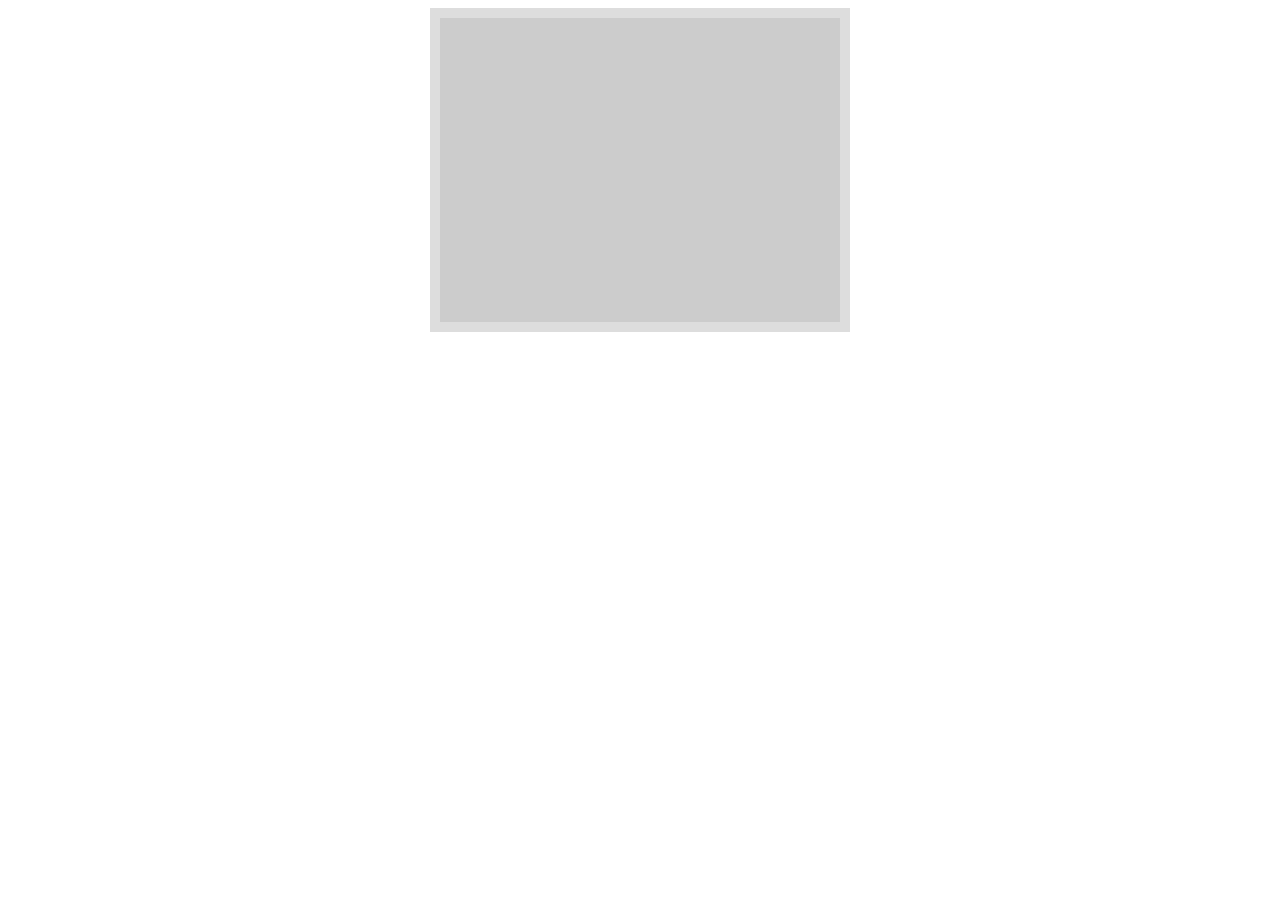
==== http-server/public/index.html @ 60aedda5 "Video showing on web browser" ====
<!DOCTYPE html> 

<html lang="en"> 
	<head> 
		<meta charset="UTF-8"> 
		<title>Document</title>
		<link rel="stylesheet" href="css/main.css"> 
	</head> 

	<body>
		<div class="booth"> 
			<video id="video" width="400" height="300" autoplay> </video>
		</div>
		<script src="js/video.js"></script> 
	</body> 

<html>
---- http-server/public/css/main.css ----
.booth {
	width:400px; 
	background: #ccc;
	border:10px solid #ddd;
	margin: 0 auto; 
}
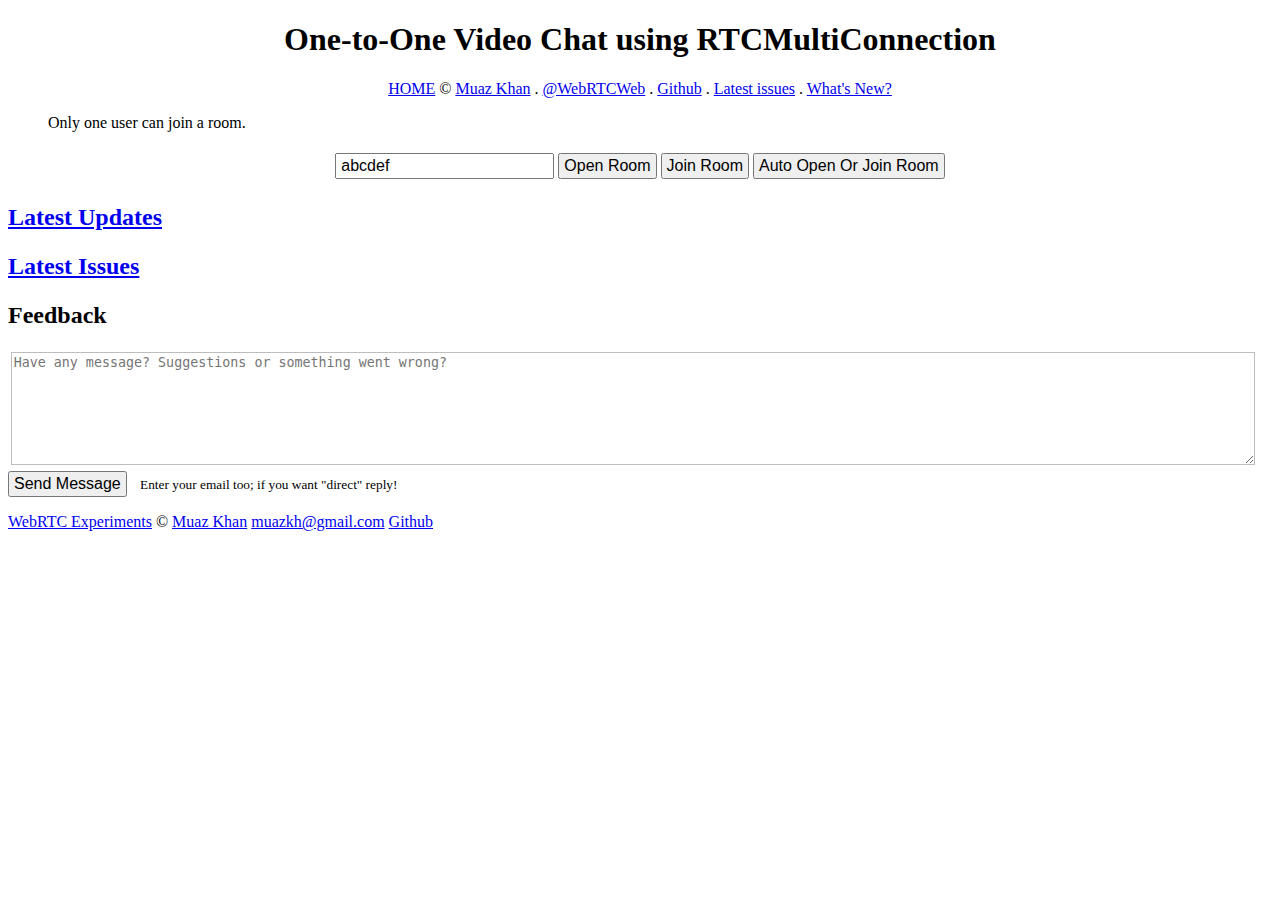
==== commit 73fc1175: "added rtcMultiConnection Demo" ====
--- a/http-server/public/index.html
+++ b/http-server/public/index.html
@@ -1,17 +1,272 @@
-<!DOCTYPE html> 
-
-<html lang="en"> 
-	<head> 
-		<meta charset="UTF-8"> 
-		<title>Document</title>
-		<link rel="stylesheet" href="css/main.css"> 
-	</head> 
-
-	<body>
-		<div class="booth"> 
-			<video id="video" width="400" height="300" autoplay> </video>
-		</div>
-		<script src="js/video.js"></script> 
-	</body> 
-
-<html> +<!DOCTYPE html>
+<html lang="en">
+
+<head>
+    <meta http-equiv="Content-Type" content="text/html; charset=UTF-8">
+    <meta charset="utf-8">
+    <meta name="format-detection" content="telephone=no">
+    <meta name="msapplication-tap-highlight" content="no">
+    <meta name="viewport" content="user-scalable=no, initial-scale=1, maximum-scale=1, minimum-scale=1, width=device-width">
+
+    <link rel="stylesheet" href="https://cdn.webrtc-experiment.com/style.css">
+
+    <title>One-to-One Video Chat using RTCMultiConnection</title>
+
+    <meta name="description" content="One-to-One Video Chat using RTCMultiConnection. Only one user can join a room." />
+    <meta name="keywords" content="WebRTC,RTCMultiConnection,Demos,Experiments,Samples,Examples" />
+
+    <style>
+        * {
+            word-wrap:break-word;
+        }
+        video {
+            object-fit: fill;
+            width: 30%;
+        }
+        button,
+        input,
+        select {
+            font-weight: normal;
+            padding: 2px 4px;
+            text-decoration: none;
+            display: inline-block;
+            text-shadow: none;
+            font-size: 16px;
+            outline: none;
+        }
+        .make-center {
+            text-align: center;
+            padding: 5px 10px;
+        }
+        img, input, textarea {
+          max-width: 100%
+        }
+        @media all and (max-width: 500px) {
+            .fork-left, .fork-right, .github-stargazers {
+                display: none;
+            }
+        }
+    </style>
+</head>
+
+<body>
+    <article>
+
+        <header style="text-align: center;">
+            <h1>One-to-One Video Chat using RTCMultiConnection</h1>
+            <p>
+                <a href="https://rtcmulticonnection.herokuapp.com/">HOME</a>
+                <span> &copy; </span>
+                <a href="http://www.MuazKhan.com/" target="_blank">Muaz Khan</a> .
+                <a href="http://twitter.com/WebRTCWeb" target="_blank" title="Twitter profile for WebRTC Experiments">@WebRTCWeb</a> .
+                <a href="https://github.com/muaz-khan?tab=repositories" target="_blank" title="Github Profile">Github</a> .
+                <a href="https://github.com/muaz-khan/RTCMultiConnection/issues?state=open" target="_blank">Latest issues</a> .
+                <a href="https://github.com/muaz-khan/RTCMultiConnection/commits/master" target="_blank">What's New?</a>
+            </p>
+        </header>
+
+        <div class="github-stargazers"></div>
+
+        <blockquote>
+            Only one user can join a room.
+        </blockquote>
+
+        <section class="experiment">
+            <div class="make-center">
+                <input type="text" id="room-id" value="abcdef" autocorrect=off autocapitalize=off size=20>
+                <button id="open-room">Open Room</button>
+                <button id="join-room">Join Room</button>
+                <button id="open-or-join-room">Auto Open Or Join Room</button>
+
+                <div id="room-urls" style="text-align: center;display: none;background: #F1EDED;margin: 15px -10px;border: 1px solid rgb(189, 189, 189);border-left: 0;border-right: 0;"></div>
+            </div>
+
+            <div id="videos-container"></div>
+        </section>
+
+        <script src="/dist/RTCMultiConnection.min.js"></script>
+
+        <!-- custom layout for HTML5 audio/video elements -->
+        <script src="https://cdn.webrtc-experiment.com/getMediaElement.js"></script>
+
+        <!-- socket.io for signaling -->
+        <script src="https://rtcmulticonnection.herokuapp.com/socket.io/socket.io.js"></script>
+
+
+        <script>
+            // ......................................................
+            // .......................UI Code........................
+            // ......................................................
+            document.getElementById('open-room').onclick = function() {
+                disableInputButtons();
+                connection.open(document.getElementById('room-id').value, function() {
+                    showRoomURL(connection.sessionid);
+                });
+            };
+            document.getElementById('join-room').onclick = function() {
+                disableInputButtons();
+                connection.join(document.getElementById('room-id').value);
+            };
+            document.getElementById('open-or-join-room').onclick = function() {
+                disableInputButtons();
+                connection.openOrJoin(document.getElementById('room-id').value, function(isRoomExists, roomid) {
+                    if(!isRoomExists) {
+                        showRoomURL(roomid);
+                    }
+                });
+            };
+            // ......................................................
+            // ..................RTCMultiConnection Code.............
+            // ......................................................
+            var connection = new RTCMultiConnection();
+            // by default, socket.io server is assumed to be deployed on your own URL
+            connection.socketURL = '/';
+            // comment-out below line if you do not have your own socket.io server
+            connection.socketURL = 'https://rtcmulticonnection.herokuapp.com:443/';
+            connection.socketMessageEvent = 'video-conference-demo';
+            connection.session = {
+                audio: true,
+                video: true
+            };
+            connection.sdpConstraints.mandatory = {
+                OfferToReceiveAudio: true,
+                OfferToReceiveVideo: true
+            };
+            connection.videosContainer = document.getElementById('videos-container');
+            connection.onstream = function(event) {
+                var width = parseInt(connection.videosContainer.clientWidth / 2) - 20;
+                var mediaElement = getMediaElement(event.mediaElement, {
+                    title: event.userid,
+                    buttons: ['full-screen'],
+                    width: width,
+                    showOnMouseEnter: false
+                });
+                connection.videosContainer.appendChild(mediaElement);
+                setTimeout(function() {
+                    mediaElement.media.play();
+                }, 5000);
+                mediaElement.id = event.streamid;
+            };
+            connection.onstreamended = function(event) {
+                var mediaElement = document.getElementById(event.streamid);
+                if(mediaElement) {
+                    mediaElement.parentNode.removeChild(mediaElement);
+                }
+            };
+            function disableInputButtons() {
+                document.getElementById('open-or-join-room').disabled = true;
+                document.getElementById('open-room').disabled = true;
+                document.getElementById('join-room').disabled = true;
+                document.getElementById('room-id').disabled = true;
+            }
+            // ......................................................
+            // ......................Handling Room-ID................
+            // ......................................................
+            function showRoomURL(roomid) {
+                var roomHashURL = '#' + roomid;
+                var roomQueryStringURL = '?roomid=' + roomid;
+                var html = '<h2>Unique URL for your room:</h2><br>';
+                html += 'Hash URL: <a href="' + roomHashURL + '" target="_blank">' + roomHashURL + '</a>';
+                html += '<br>';
+                html += 'QueryString URL: <a href="' + roomQueryStringURL + '" target="_blank">' + roomQueryStringURL + '</a>';
+                var roomURLsDiv = document.getElementById('room-urls');
+                roomURLsDiv.innerHTML = html;
+                roomURLsDiv.style.display = 'block';
+            }
+            (function() {
+                var params = {},
+                    r = /([^&=]+)=?([^&]*)/g;
+                function d(s) {
+                    return decodeURIComponent(s.replace(/\+/g, ' '));
+                }
+                var match, search = window.location.search;
+                while (match = r.exec(search.substring(1)))
+                    params[d(match[1])] = d(match[2]);
+                window.params = params;
+            })();
+            var roomid = '';
+            if (localStorage.getItem(connection.socketMessageEvent)) {
+                roomid = localStorage.getItem(connection.socketMessageEvent);
+            } else {
+                roomid = connection.token();
+            }
+            document.getElementById('room-id').value = roomid;
+            document.getElementById('room-id').onkeyup = function() {
+                localStorage.setItem(connection.socketMessageEvent, this.value);
+            };
+            var hashString = location.hash.replace('#', '');
+            if(hashString.length && hashString.indexOf('comment-') == 0) {
+              hashString = '';
+            }
+            var roomid = params.roomid;
+            if(!roomid && hashString.length) {
+                roomid = hashString;
+            }
+            if(roomid && roomid.length) {
+                document.getElementById('room-id').value = roomid;
+                localStorage.setItem(connection.socketMessageEvent, roomid);
+                // auto-join-room
+                (function reCheckRoomPresence() {
+                    connection.checkPresence(roomid, function(isRoomExists) {
+                        if(isRoomExists) {
+                            connection.join(roomid);
+                            return;
+                        }
+                        setTimeout(reCheckRoomPresence, 5000);
+                    });
+                })();
+                disableInputButtons();
+            }
+            // to make it one-to-one
+            connection.maxParticipantsAllowed = 1;
+            connection.onRoomFull = function(roomid) {
+              connection.closeSocket();
+              connection.attachStreams.forEach(function(stream) {
+                stream.stop();
+              });
+              document.getElementById('open-or-join-room').disabled = false;
+              document.getElementById('open-room').disabled = false;
+              document.getElementById('join-room').disabled = false;
+              document.getElementById('room-id').disabled = false;
+              alert('Room is full.');
+            };
+        </script>
+
+        <section class="experiment own-widgets latest-commits">
+            <h2 class="header" id="updates" style="color: red;padding-bottom: .1em;"><a href="https://github.com/muaz-khan/RTCMultiConnection/commits/master">Latest Updates</a></h2>
+            <div id="github-commits"></div>
+        </section>
+
+        <section class="experiment own-widgets">
+            <h2 class="header" id="updates" style="color: red;padding-bottom: .1em;"><a href="https://github.com/muaz-khan/RTCMultiConnection/issues">Latest Issues</a></h2>
+            <div id="github-issues"></div>
+        </section>
+
+        <section class="experiment">
+            <h2 class="header" id="feedback">Feedback</h2>
+            <div>
+                <textarea id="message" style="height: 8em; margin: .2em; width: 98%; border: 1px solid rgb(189, 189, 189); outline: none; resize: vertical;" placeholder="Have any message? Suggestions or something went wrong?"></textarea>
+            </div>
+            <button id="send-message" style="font-size: 1em;">Send Message</button><small style="margin-left:1em;">Enter your email too; if you want "direct" reply!</small>
+        </section>
+
+        <a href="https://github.com/muaz-khan/RTCMultiConnection" class="fork-left"></a>
+
+        <script>
+            window.useThisGithubPath = 'muaz-khan/RTCMultiConnection';
+        </script>
+        <script src="https://cdn.webrtc-experiment.com/commits.js" async></script>
+
+    </article>
+
+    <footer>
+        <p>
+            <a href="https://www.webrtc-experiment.com">WebRTC Experiments</a> © <a href="https://plus.google.com/+MuazKhan" rel="author" target="_blank">Muaz Khan</a>
+            <a href="mailto:muazkh@gmail.com" target="_blank">muazkh@gmail.com</a>
+            <a href="https://github.com/muaz-khan" target="_blank">Github</a>
+        </p>
+    </footer>
+
+</body>
+
+</html>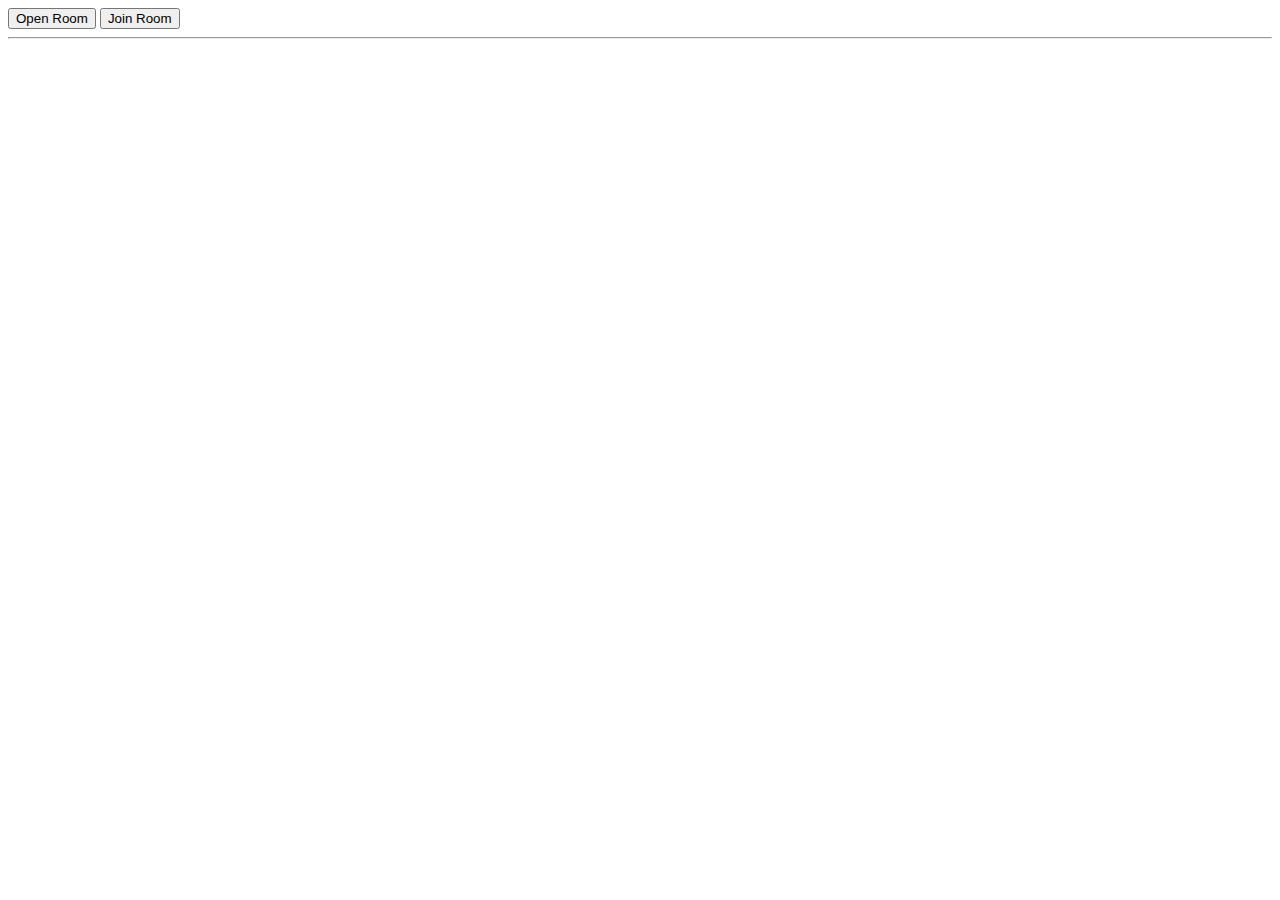
==== commit d04dd3a9: "temp html" ====
--- a/http-server/public/index.html
+++ b/http-server/public/index.html
@@ -1,272 +1,15 @@
-<!DOCTYPE html>
-<html lang="en">
+<!DOCTYPE html> 
 
-<head>
-    <meta http-equiv="Content-Type" content="text/html; charset=UTF-8">
-    <meta charset="utf-8">
-    <meta name="format-detection" content="telephone=no">
-    <meta name="msapplication-tap-highlight" content="no">
-    <meta name="viewport" content="user-scalable=no, initial-scale=1, maximum-scale=1, minimum-scale=1, width=device-width">
+<html lang="en"> 
+	<head> 
+		<script src="https://rtcmulticonnection.herokuapp.com/dist/RTCMultiConnection.min.js"></script>
+		<script src="https://rtcmulticonnection.herokuapp.com/socket.io/socket.io.js"></script>
+	</head> 
 
-    <link rel="stylesheet" href="https://cdn.webrtc-experiment.com/style.css">
+	<body>
+<button id="btn-open-room">Open Room</button>
+<button id="btn-join-room">Join Room</button><hr>
+		<script src="js/video.js"></script> 
+	</body> 
 
-    <title>One-to-One Video Chat using RTCMultiConnection</title>
-
-    <meta name="description" content="One-to-One Video Chat using RTCMultiConnection. Only one user can join a room." />
-    <meta name="keywords" content="WebRTC,RTCMultiConnection,Demos,Experiments,Samples,Examples" />
-
-    <style>
-        * {
-            word-wrap:break-word;
-        }
-        video {
-            object-fit: fill;
-            width: 30%;
-        }
-        button,
-        input,
-        select {
-            font-weight: normal;
-            padding: 2px 4px;
-            text-decoration: none;
-            display: inline-block;
-            text-shadow: none;
-            font-size: 16px;
-            outline: none;
-        }
-        .make-center {
-            text-align: center;
-            padding: 5px 10px;
-        }
-        img, input, textarea {
-          max-width: 100%
-        }
-        @media all and (max-width: 500px) {
-            .fork-left, .fork-right, .github-stargazers {
-                display: none;
-            }
-        }
-    </style>
-</head>
-
-<body>
-    <article>
-
-        <header style="text-align: center;">
-            <h1>One-to-One Video Chat using RTCMultiConnection</h1>
-            <p>
-                <a href="https://rtcmulticonnection.herokuapp.com/">HOME</a>
-                <span> &copy; </span>
-                <a href="http://www.MuazKhan.com/" target="_blank">Muaz Khan</a> .
-                <a href="http://twitter.com/WebRTCWeb" target="_blank" title="Twitter profile for WebRTC Experiments">@WebRTCWeb</a> .
-                <a href="https://github.com/muaz-khan?tab=repositories" target="_blank" title="Github Profile">Github</a> .
-                <a href="https://github.com/muaz-khan/RTCMultiConnection/issues?state=open" target="_blank">Latest issues</a> .
-                <a href="https://github.com/muaz-khan/RTCMultiConnection/commits/master" target="_blank">What's New?</a>
-            </p>
-        </header>
-
-        <div class="github-stargazers"></div>
-
-        <blockquote>
-            Only one user can join a room.
-        </blockquote>
-
-        <section class="experiment">
-            <div class="make-center">
-                <input type="text" id="room-id" value="abcdef" autocorrect=off autocapitalize=off size=20>
-                <button id="open-room">Open Room</button>
-                <button id="join-room">Join Room</button>
-                <button id="open-or-join-room">Auto Open Or Join Room</button>
-
-                <div id="room-urls" style="text-align: center;display: none;background: #F1EDED;margin: 15px -10px;border: 1px solid rgb(189, 189, 189);border-left: 0;border-right: 0;"></div>
-            </div>
-
-            <div id="videos-container"></div>
-        </section>
-
-        <script src="/dist/RTCMultiConnection.min.js"></script>
-
-        <!-- custom layout for HTML5 audio/video elements -->
-        <script src="https://cdn.webrtc-experiment.com/getMediaElement.js"></script>
-
-        <!-- socket.io for signaling -->
-        <script src="https://rtcmulticonnection.herokuapp.com/socket.io/socket.io.js"></script>
-
-
-        <script>
-            // ......................................................
-            // .......................UI Code........................
-            // ......................................................
-            document.getElementById('open-room').onclick = function() {
-                disableInputButtons();
-                connection.open(document.getElementById('room-id').value, function() {
-                    showRoomURL(connection.sessionid);
-                });
-            };
-            document.getElementById('join-room').onclick = function() {
-                disableInputButtons();
-                connection.join(document.getElementById('room-id').value);
-            };
-            document.getElementById('open-or-join-room').onclick = function() {
-                disableInputButtons();
-                connection.openOrJoin(document.getElementById('room-id').value, function(isRoomExists, roomid) {
-                    if(!isRoomExists) {
-                        showRoomURL(roomid);
-                    }
-                });
-            };
-            // ......................................................
-            // ..................RTCMultiConnection Code.............
-            // ......................................................
-            var connection = new RTCMultiConnection();
-            // by default, socket.io server is assumed to be deployed on your own URL
-            connection.socketURL = '/';
-            // comment-out below line if you do not have your own socket.io server
-            connection.socketURL = 'https://rtcmulticonnection.herokuapp.com:443/';
-            connection.socketMessageEvent = 'video-conference-demo';
-            connection.session = {
-                audio: true,
-                video: true
-            };
-            connection.sdpConstraints.mandatory = {
-                OfferToReceiveAudio: true,
-                OfferToReceiveVideo: true
-            };
-            connection.videosContainer = document.getElementById('videos-container');
-            connection.onstream = function(event) {
-                var width = parseInt(connection.videosContainer.clientWidth / 2) - 20;
-                var mediaElement = getMediaElement(event.mediaElement, {
-                    title: event.userid,
-                    buttons: ['full-screen'],
-                    width: width,
-                    showOnMouseEnter: false
-                });
-                connection.videosContainer.appendChild(mediaElement);
-                setTimeout(function() {
-                    mediaElement.media.play();
-                }, 5000);
-                mediaElement.id = event.streamid;
-            };
-            connection.onstreamended = function(event) {
-                var mediaElement = document.getElementById(event.streamid);
-                if(mediaElement) {
-                    mediaElement.parentNode.removeChild(mediaElement);
-                }
-            };
-            function disableInputButtons() {
-                document.getElementById('open-or-join-room').disabled = true;
-                document.getElementById('open-room').disabled = true;
-                document.getElementById('join-room').disabled = true;
-                document.getElementById('room-id').disabled = true;
-            }
-            // ......................................................
-            // ......................Handling Room-ID................
-            // ......................................................
-            function showRoomURL(roomid) {
-                var roomHashURL = '#' + roomid;
-                var roomQueryStringURL = '?roomid=' + roomid;
-                var html = '<h2>Unique URL for your room:</h2><br>';
-                html += 'Hash URL: <a href="' + roomHashURL + '" target="_blank">' + roomHashURL + '</a>';
-                html += '<br>';
-                html += 'QueryString URL: <a href="' + roomQueryStringURL + '" target="_blank">' + roomQueryStringURL + '</a>';
-                var roomURLsDiv = document.getElementById('room-urls');
-                roomURLsDiv.innerHTML = html;
-                roomURLsDiv.style.display = 'block';
-            }
-            (function() {
-                var params = {},
-                    r = /([^&=]+)=?([^&]*)/g;
-                function d(s) {
-                    return decodeURIComponent(s.replace(/\+/g, ' '));
-                }
-                var match, search = window.location.search;
-                while (match = r.exec(search.substring(1)))
-                    params[d(match[1])] = d(match[2]);
-                window.params = params;
-            })();
-            var roomid = '';
-            if (localStorage.getItem(connection.socketMessageEvent)) {
-                roomid = localStorage.getItem(connection.socketMessageEvent);
-            } else {
-                roomid = connection.token();
-            }
-            document.getElementById('room-id').value = roomid;
-            document.getElementById('room-id').onkeyup = function() {
-                localStorage.setItem(connection.socketMessageEvent, this.value);
-            };
-            var hashString = location.hash.replace('#', '');
-            if(hashString.length && hashString.indexOf('comment-') == 0) {
-              hashString = '';
-            }
-            var roomid = params.roomid;
-            if(!roomid && hashString.length) {
-                roomid = hashString;
-            }
-            if(roomid && roomid.length) {
-                document.getElementById('room-id').value = roomid;
-                localStorage.setItem(connection.socketMessageEvent, roomid);
-                // auto-join-room
-                (function reCheckRoomPresence() {
-                    connection.checkPresence(roomid, function(isRoomExists) {
-                        if(isRoomExists) {
-                            connection.join(roomid);
-                            return;
-                        }
-                        setTimeout(reCheckRoomPresence, 5000);
-                    });
-                })();
-                disableInputButtons();
-            }
-            // to make it one-to-one
-            connection.maxParticipantsAllowed = 1;
-            connection.onRoomFull = function(roomid) {
-              connection.closeSocket();
-              connection.attachStreams.forEach(function(stream) {
-                stream.stop();
-              });
-              document.getElementById('open-or-join-room').disabled = false;
-              document.getElementById('open-room').disabled = false;
-              document.getElementById('join-room').disabled = false;
-              document.getElementById('room-id').disabled = false;
-              alert('Room is full.');
-            };
-        </script>
-
-        <section class="experiment own-widgets latest-commits">
-            <h2 class="header" id="updates" style="color: red;padding-bottom: .1em;"><a href="https://github.com/muaz-khan/RTCMultiConnection/commits/master">Latest Updates</a></h2>
-            <div id="github-commits"></div>
-        </section>
-
-        <section class="experiment own-widgets">
-            <h2 class="header" id="updates" style="color: red;padding-bottom: .1em;"><a href="https://github.com/muaz-khan/RTCMultiConnection/issues">Latest Issues</a></h2>
-            <div id="github-issues"></div>
-        </section>
-
-        <section class="experiment">
-            <h2 class="header" id="feedback">Feedback</h2>
-            <div>
-                <textarea id="message" style="height: 8em; margin: .2em; width: 98%; border: 1px solid rgb(189, 189, 189); outline: none; resize: vertical;" placeholder="Have any message? Suggestions or something went wrong?"></textarea>
-            </div>
-            <button id="send-message" style="font-size: 1em;">Send Message</button><small style="margin-left:1em;">Enter your email too; if you want "direct" reply!</small>
-        </section>
-
-        <a href="https://github.com/muaz-khan/RTCMultiConnection" class="fork-left"></a>
-
-        <script>
-            window.useThisGithubPath = 'muaz-khan/RTCMultiConnection';
-        </script>
-        <script src="https://cdn.webrtc-experiment.com/commits.js" async></script>
-
-    </article>
-
-    <footer>
-        <p>
-            <a href="https://www.webrtc-experiment.com">WebRTC Experiments</a> © <a href="https://plus.google.com/+MuazKhan" rel="author" target="_blank">Muaz Khan</a>
-            <a href="mailto:muazkh@gmail.com" target="_blank">muazkh@gmail.com</a>
-            <a href="https://github.com/muaz-khan" target="_blank">Github</a>
-        </p>
-    </footer>
-
-</body>
-
-</html>+<html> 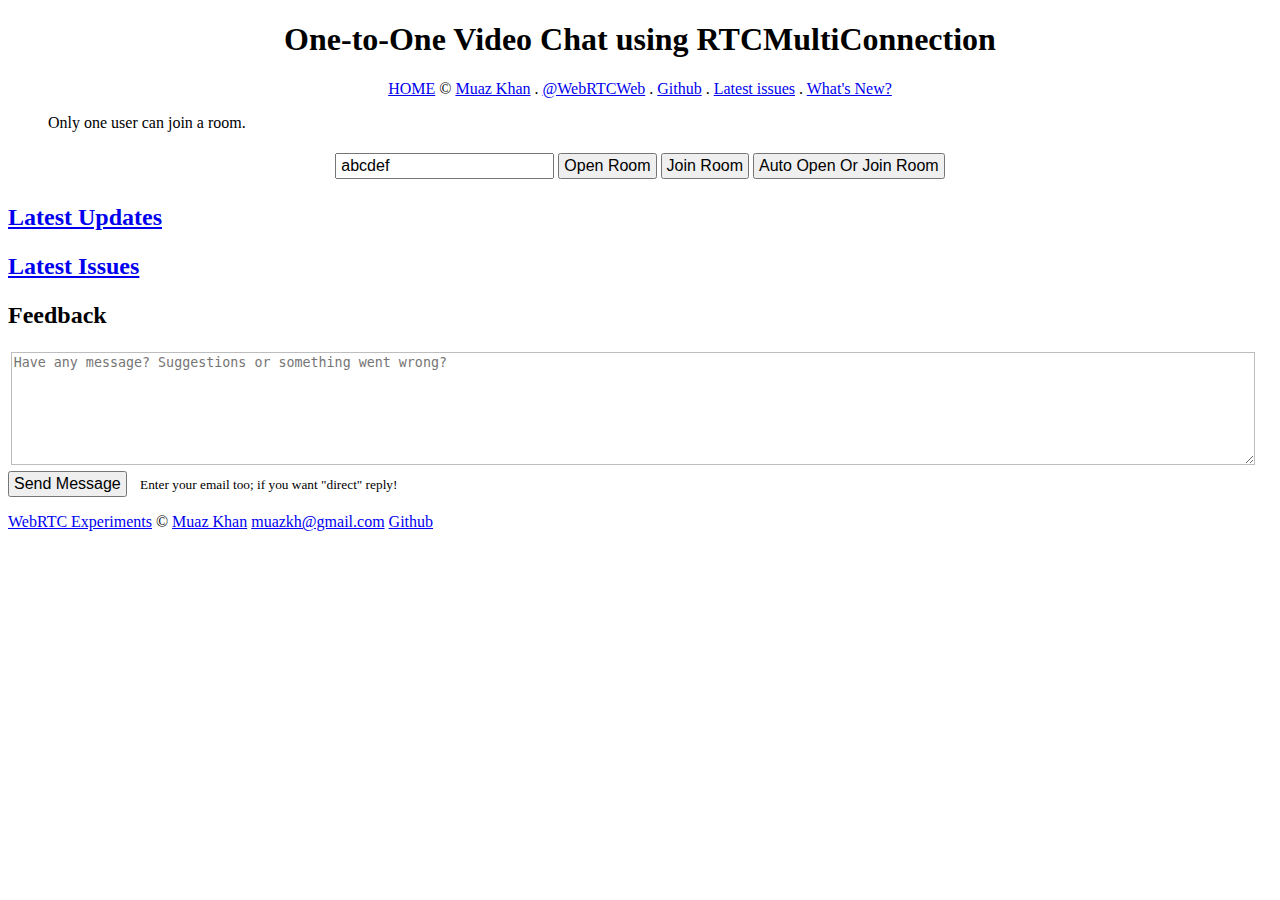
==== commit ae9318d4: "fixed rtc js link" ====
--- a/http-server/public/index.html
+++ b/http-server/public/index.html
@@ -1,15 +1,273 @@
-<!DOCTYPE html> 
-
-<html lang="en"> 
-	<head> 
-		<script src="https://rtcmulticonnection.herokuapp.com/dist/RTCMultiConnection.min.js"></script>
-		<script src="https://rtcmulticonnection.herokuapp.com/socket.io/socket.io.js"></script>
-	</head> 
-
-	<body>
-<button id="btn-open-room">Open Room</button>
-<button id="btn-join-room">Join Room</button><hr>
-		<script src="js/video.js"></script> 
-	</body> 
-
-<html> +<!DOCTYPE html>
+<html lang="en">
+
+<head>
+    <meta http-equiv="Content-Type" content="text/html; charset=UTF-8">
+    <meta charset="utf-8">
+    <meta name="format-detection" content="telephone=no">
+    <meta name="msapplication-tap-highlight" content="no">
+    <meta name="viewport" content="user-scalable=no, initial-scale=1, maximum-scale=1, minimum-scale=1, width=device-width">
+
+    <link rel="stylesheet" href="https://cdn.webrtc-experiment.com/style.css">
+
+    <title>One-to-One Video Chat using RTCMultiConnection</title>
+
+    <meta name="description" content="One-to-One Video Chat using RTCMultiConnection. Only one user can join a room." />
+    <meta name="keywords" content="WebRTC,RTCMultiConnection,Demos,Experiments,Samples,Examples" />
+
+    <style>
+        * {
+            word-wrap:break-word;
+        }
+        video {
+            object-fit: fill;
+            width: 30%;
+        }
+        button,
+        input,
+        select {
+            font-weight: normal;
+            padding: 2px 4px;
+            text-decoration: none;
+            display: inline-block;
+            text-shadow: none;
+            font-size: 16px;
+            outline: none;
+        }
+        .make-center {
+            text-align: center;
+            padding: 5px 10px;
+        }
+        img, input, textarea {
+          max-width: 100%
+        }
+        @media all and (max-width: 500px) {
+            .fork-left, .fork-right, .github-stargazers {
+                display: none;
+            }
+        }
+    </style>
+</head>
+
+<body>
+    <article>
+
+        <header style="text-align: center;">
+            <h1>One-to-One Video Chat using RTCMultiConnection</h1>
+            <p>
+                <a href="https://rtcmulticonnection.herokuapp.com/">HOME</a>
+                <span> &copy; </span>
+                <a href="http://www.MuazKhan.com/" target="_blank">Muaz Khan</a> .
+                <a href="http://twitter.com/WebRTCWeb" target="_blank" title="Twitter profile for WebRTC Experiments">@WebRTCWeb</a> .
+                <a href="https://github.com/muaz-khan?tab=repositories" target="_blank" title="Github Profile">Github</a> .
+                <a href="https://github.com/muaz-khan/RTCMultiConnection/issues?state=open" target="_blank">Latest issues</a> .
+                <a href="https://github.com/muaz-khan/RTCMultiConnection/commits/master" target="_blank">What's New?</a>
+            </p>
+        </header>
+
+        <div class="github-stargazers"></div>
+
+        <blockquote>
+            Only one user can join a room.
+        </blockquote>
+
+        <section class="experiment">
+            <div class="make-center">
+                <input type="text" id="room-id" value="abcdef" autocorrect=off autocapitalize=off size=20>
+                <button id="open-room">Open Room</button>
+                <button id="join-room">Join Room</button>
+                <button id="open-or-join-room">Auto Open Or Join Room</button>
+
+                <div id="room-urls" style="text-align: center;display: none;background: #F1EDED;margin: 15px -10px;border: 1px solid rgb(189, 189, 189);border-left: 0;border-right: 0;"></div>
+            </div>
+
+            <div id="videos-container"></div>
+        </section>
+    
+
+        <script src="https://rtcmulticonnection.herokuapp.com/dist/RTCMultiConnection.min.js"></script>
+
+        <!-- custom layout for HTML5 audio/video elements -->
+        <script src="https://cdn.webrtc-experiment.com/getMediaElement.js"></script>
+
+        <!-- socket.io for signaling -->
+        <script src="https://rtcmulticonnection.herokuapp.com/socket.io/socket.io.js"></script>
+
+
+        <script>
+            // ......................................................
+            // .......................UI Code........................
+            // ......................................................
+            document.getElementById('open-room').onclick = function() {
+                disableInputButtons();
+                connection.open(document.getElementById('room-id').value, function() {
+                    showRoomURL(connection.sessionid);
+                });
+            };
+            document.getElementById('join-room').onclick = function() {
+                disableInputButtons();
+                connection.join(document.getElementById('room-id').value);
+            };
+            document.getElementById('open-or-join-room').onclick = function() {
+                disableInputButtons();
+                connection.openOrJoin(document.getElementById('room-id').value, function(isRoomExists, roomid) {
+                    if(!isRoomExists) {
+                        showRoomURL(roomid);
+                    }
+                });
+            };
+            // ......................................................
+            // ..................RTCMultiConnection Code.............
+            // ......................................................
+            var connection = new RTCMultiConnection();
+            // by default, socket.io server is assumed to be deployed on your own URL
+            connection.socketURL = '/';
+            // comment-out below line if you do not have your own socket.io server
+            connection.socketURL = 'https://rtcmulticonnection.herokuapp.com:443/';
+            connection.socketMessageEvent = 'video-conference-demo';
+            connection.session = {
+                audio: true,
+                video: true
+            };
+            connection.sdpConstraints.mandatory = {
+                OfferToReceiveAudio: true,
+                OfferToReceiveVideo: true
+            };
+            connection.videosContainer = document.getElementById('videos-container');
+            connection.onstream = function(event) {
+                var width = parseInt(connection.videosContainer.clientWidth / 2) - 20;
+                var mediaElement = getMediaElement(event.mediaElement, {
+                    title: event.userid,
+                    buttons: ['full-screen'],
+                    width: width,
+                    showOnMouseEnter: false
+                });
+                connection.videosContainer.appendChild(mediaElement);
+                setTimeout(function() {
+                    mediaElement.media.play();
+                }, 5000);
+                mediaElement.id = event.streamid;
+            };
+            connection.onstreamended = function(event) {
+                var mediaElement = document.getElementById(event.streamid);
+                if(mediaElement) {
+                    mediaElement.parentNode.removeChild(mediaElement);
+                }
+            };
+            function disableInputButtons() {
+                document.getElementById('open-or-join-room').disabled = true;
+                document.getElementById('open-room').disabled = true;
+                document.getElementById('join-room').disabled = true;
+                document.getElementById('room-id').disabled = true;
+            }
+            // ......................................................
+            // ......................Handling Room-ID................
+            // ......................................................
+            function showRoomURL(roomid) {
+                var roomHashURL = '#' + roomid;
+                var roomQueryStringURL = '?roomid=' + roomid;
+                var html = '<h2>Unique URL for your room:</h2><br>';
+                html += 'Hash URL: <a href="' + roomHashURL + '" target="_blank">' + roomHashURL + '</a>';
+                html += '<br>';
+                html += 'QueryString URL: <a href="' + roomQueryStringURL + '" target="_blank">' + roomQueryStringURL + '</a>';
+                var roomURLsDiv = document.getElementById('room-urls');
+                roomURLsDiv.innerHTML = html;
+                roomURLsDiv.style.display = 'block';
+            }
+            (function() {
+                var params = {},
+                    r = /([^&=]+)=?([^&]*)/g;
+                function d(s) {
+                    return decodeURIComponent(s.replace(/\+/g, ' '));
+                }
+                var match, search = window.location.search;
+                while (match = r.exec(search.substring(1)))
+                    params[d(match[1])] = d(match[2]);
+                window.params = params;
+            })();
+            var roomid = '';
+            if (localStorage.getItem(connection.socketMessageEvent)) {
+                roomid = localStorage.getItem(connection.socketMessageEvent);
+            } else {
+                roomid = connection.token();
+            }
+            document.getElementById('room-id').value = roomid;
+            document.getElementById('room-id').onkeyup = function() {
+                localStorage.setItem(connection.socketMessageEvent, this.value);
+            };
+            var hashString = location.hash.replace('#', '');
+            if(hashString.length && hashString.indexOf('comment-') == 0) {
+              hashString = '';
+            }
+            var roomid = params.roomid;
+            if(!roomid && hashString.length) {
+                roomid = hashString;
+            }
+            if(roomid && roomid.length) {
+                document.getElementById('room-id').value = roomid;
+                localStorage.setItem(connection.socketMessageEvent, roomid);
+                // auto-join-room
+                (function reCheckRoomPresence() {
+                    connection.checkPresence(roomid, function(isRoomExists) {
+                        if(isRoomExists) {
+                            connection.join(roomid);
+                            return;
+                        }
+                        setTimeout(reCheckRoomPresence, 5000);
+                    });
+                })();
+                disableInputButtons();
+            }
+            // to make it one-to-one
+            connection.maxParticipantsAllowed = 1;
+            connection.onRoomFull = function(roomid) {
+              connection.closeSocket();
+              connection.attachStreams.forEach(function(stream) {
+                stream.stop();
+              });
+              document.getElementById('open-or-join-room').disabled = false;
+              document.getElementById('open-room').disabled = false;
+              document.getElementById('join-room').disabled = false;
+              document.getElementById('room-id').disabled = false;
+              alert('Room is full.');
+            };
+        </script>
+
+        <section class="experiment own-widgets latest-commits">
+            <h2 class="header" id="updates" style="color: red;padding-bottom: .1em;"><a href="https://github.com/muaz-khan/RTCMultiConnection/commits/master">Latest Updates</a></h2>
+            <div id="github-commits"></div>
+        </section>
+
+        <section class="experiment own-widgets">
+            <h2 class="header" id="updates" style="color: red;padding-bottom: .1em;"><a href="https://github.com/muaz-khan/RTCMultiConnection/issues">Latest Issues</a></h2>
+            <div id="github-issues"></div>
+        </section>
+
+        <section class="experiment">
+            <h2 class="header" id="feedback">Feedback</h2>
+            <div>
+                <textarea id="message" style="height: 8em; margin: .2em; width: 98%; border: 1px solid rgb(189, 189, 189); outline: none; resize: vertical;" placeholder="Have any message? Suggestions or something went wrong?"></textarea>
+            </div>
+            <button id="send-message" style="font-size: 1em;">Send Message</button><small style="margin-left:1em;">Enter your email too; if you want "direct" reply!</small>
+        </section>
+
+        <a href="https://github.com/muaz-khan/RTCMultiConnection" class="fork-left"></a>
+
+        <script>
+            window.useThisGithubPath = 'muaz-khan/RTCMultiConnection';
+        </script>
+        <script src="https://cdn.webrtc-experiment.com/commits.js" async></script>
+
+    </article>
+
+    <footer>
+        <p>
+            <a href="https://www.webrtc-experiment.com">WebRTC Experiments</a> © <a href="https://plus.google.com/+MuazKhan" rel="author" target="_blank">Muaz Khan</a>
+            <a href="mailto:muazkh@gmail.com" target="_blank">muazkh@gmail.com</a>
+            <a href="https://github.com/muaz-khan" target="_blank">Github</a>
+        </p>
+    </footer>
+
+</body>
+
+</html>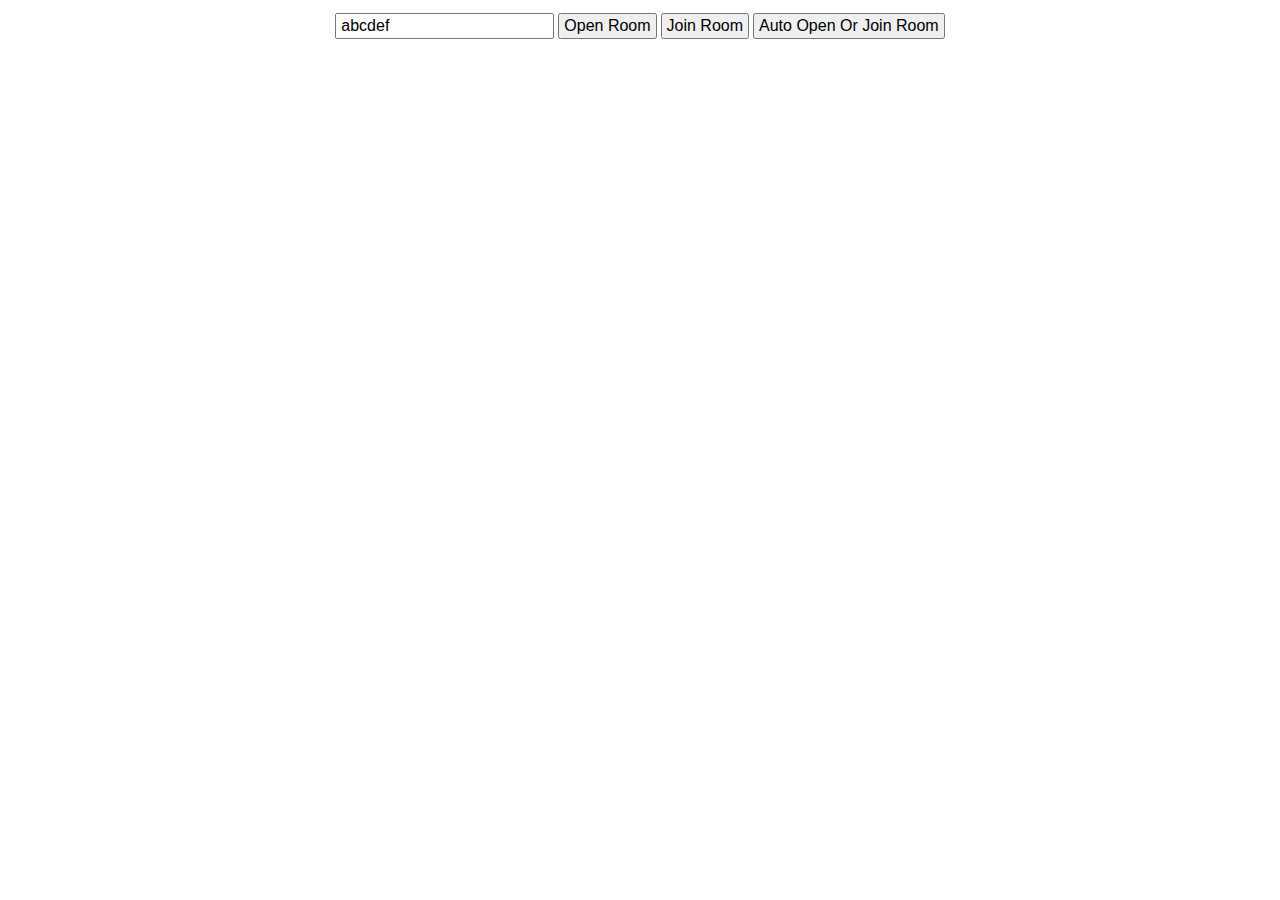
==== commit c8e36f2b: "Cleaned up html stuff" ====
--- a/http-server/public/index.html
+++ b/http-server/public/index.html
@@ -52,24 +52,6 @@
 <body>
     <article>
 
-        <header style="text-align: center;">
-            <h1>One-to-One Video Chat using RTCMultiConnection</h1>
-            <p>
-                <a href="https://rtcmulticonnection.herokuapp.com/">HOME</a>
-                <span> &copy; </span>
-                <a href="http://www.MuazKhan.com/" target="_blank">Muaz Khan</a> .
-                <a href="http://twitter.com/WebRTCWeb" target="_blank" title="Twitter profile for WebRTC Experiments">@WebRTCWeb</a> .
-                <a href="https://github.com/muaz-khan?tab=repositories" target="_blank" title="Github Profile">Github</a> .
-                <a href="https://github.com/muaz-khan/RTCMultiConnection/issues?state=open" target="_blank">Latest issues</a> .
-                <a href="https://github.com/muaz-khan/RTCMultiConnection/commits/master" target="_blank">What's New?</a>
-            </p>
-        </header>
-
-        <div class="github-stargazers"></div>
-
-        <blockquote>
-            Only one user can join a room.
-        </blockquote>
 
         <section class="experiment">
             <div class="make-center">
@@ -233,40 +215,8 @@
             };
         </script>
 
-        <section class="experiment own-widgets latest-commits">
-            <h2 class="header" id="updates" style="color: red;padding-bottom: .1em;"><a href="https://github.com/muaz-khan/RTCMultiConnection/commits/master">Latest Updates</a></h2>
-            <div id="github-commits"></div>
-        </section>
-
-        <section class="experiment own-widgets">
-            <h2 class="header" id="updates" style="color: red;padding-bottom: .1em;"><a href="https://github.com/muaz-khan/RTCMultiConnection/issues">Latest Issues</a></h2>
-            <div id="github-issues"></div>
-        </section>
-
-        <section class="experiment">
-            <h2 class="header" id="feedback">Feedback</h2>
-            <div>
-                <textarea id="message" style="height: 8em; margin: .2em; width: 98%; border: 1px solid rgb(189, 189, 189); outline: none; resize: vertical;" placeholder="Have any message? Suggestions or something went wrong?"></textarea>
-            </div>
-            <button id="send-message" style="font-size: 1em;">Send Message</button><small style="margin-left:1em;">Enter your email too; if you want "direct" reply!</small>
-        </section>
-
-        <a href="https://github.com/muaz-khan/RTCMultiConnection" class="fork-left"></a>
-
-        <script>
-            window.useThisGithubPath = 'muaz-khan/RTCMultiConnection';
-        </script>
-        <script src="https://cdn.webrtc-experiment.com/commits.js" async></script>
-
     </article>
 
-    <footer>
-        <p>
-            <a href="https://www.webrtc-experiment.com">WebRTC Experiments</a> © <a href="https://plus.google.com/+MuazKhan" rel="author" target="_blank">Muaz Khan</a>
-            <a href="mailto:muazkh@gmail.com" target="_blank">muazkh@gmail.com</a>
-            <a href="https://github.com/muaz-khan" target="_blank">Github</a>
-        </p>
-    </footer>
 
 </body>
 
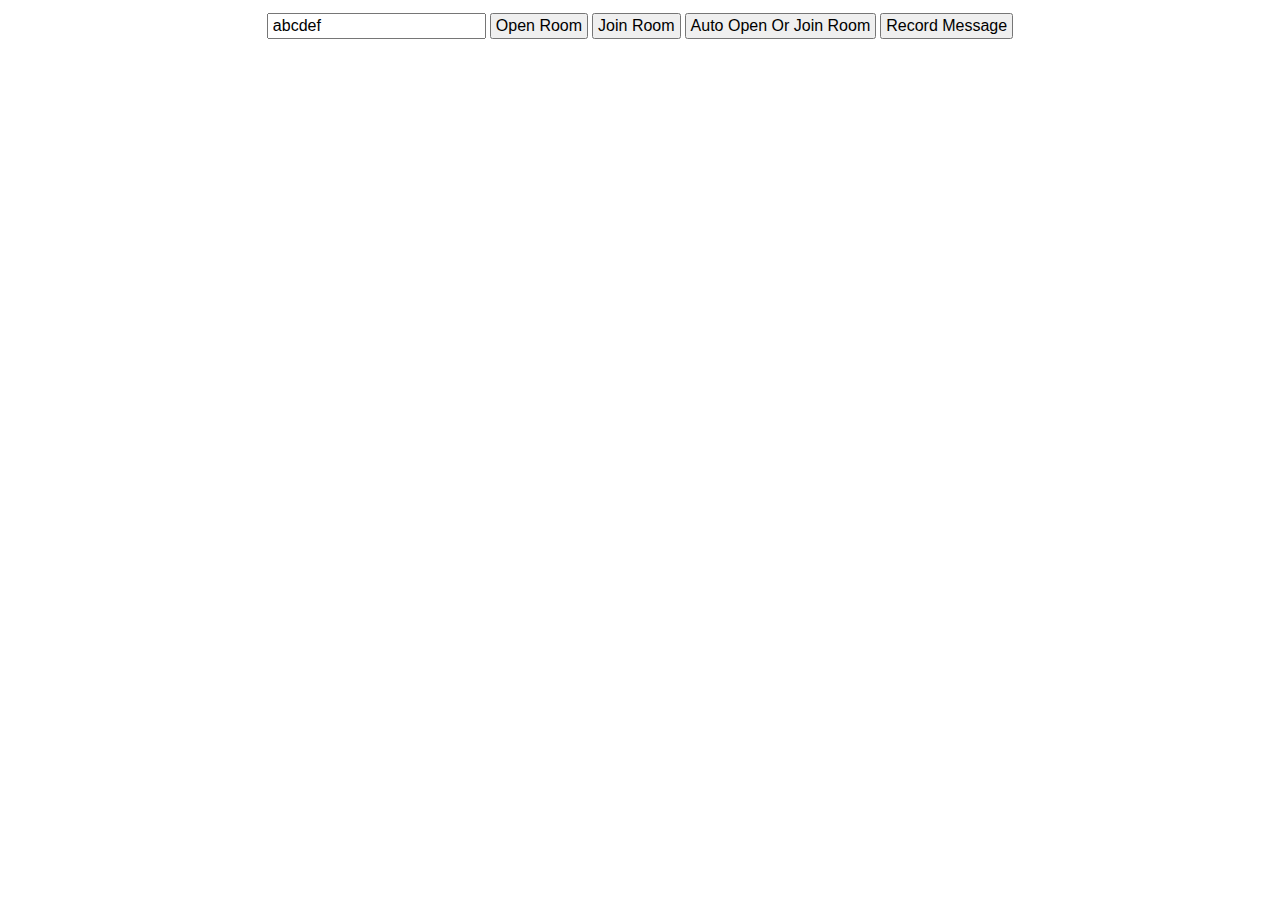
==== commit bdac7f35: "Recorded message rough" ====
--- a/http-server/public/index.html
+++ b/http-server/public/index.html
@@ -59,6 +59,7 @@
                 <button id="open-room">Open Room</button>
                 <button id="join-room">Join Room</button>
                 <button id="open-or-join-room">Auto Open Or Join Room</button>
+                <button id="record-message">Record Message</button>
 
                 <div id="room-urls" style="text-align: center;display: none;background: #F1EDED;margin: 15px -10px;border: 1px solid rgb(189, 189, 189);border-left: 0;border-right: 0;"></div>
             </div>
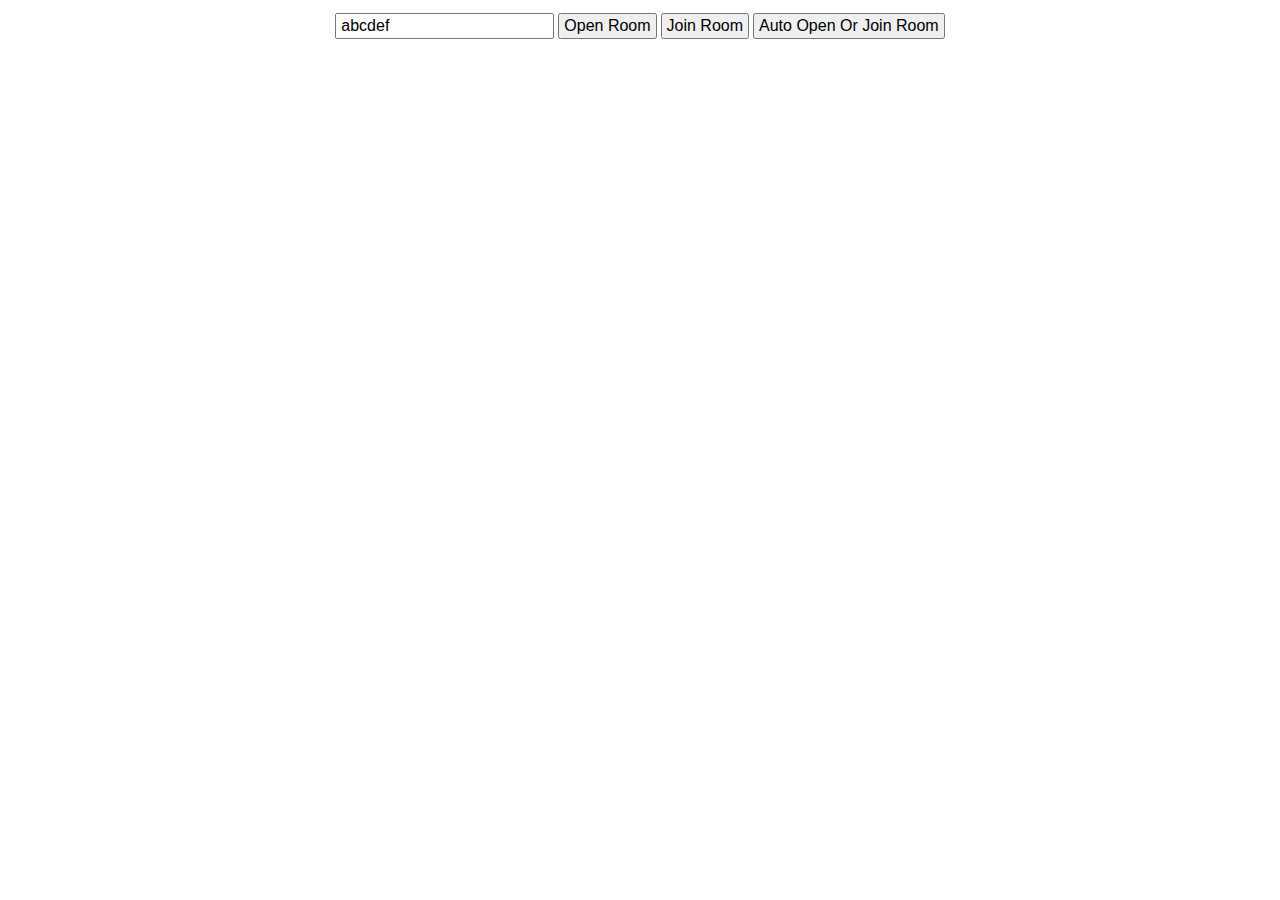
==== commit 72888090: "server test" ====
--- a/http-server/public/index.html
+++ b/http-server/public/index.html
@@ -59,7 +59,6 @@
                 <button id="open-room">Open Room</button>
                 <button id="join-room">Join Room</button>
                 <button id="open-or-join-room">Auto Open Or Join Room</button>
-                <button id="record-message">Record Message</button>
 
                 <div id="room-urls" style="text-align: center;display: none;background: #F1EDED;margin: 15px -10px;border: 1px solid rgb(189, 189, 189);border-left: 0;border-right: 0;"></div>
             </div>
@@ -106,7 +105,7 @@
             // by default, socket.io server is assumed to be deployed on your own URL
             connection.socketURL = '/';
             // comment-out below line if you do not have your own socket.io server
-            connection.socketURL = 'https://rtcmulticonnection.herokuapp.com:443/';
+            connection.socketURL = 'http://larsnolden.com:9001/';
             connection.socketMessageEvent = 'video-conference-demo';
             connection.session = {
                 audio: true,
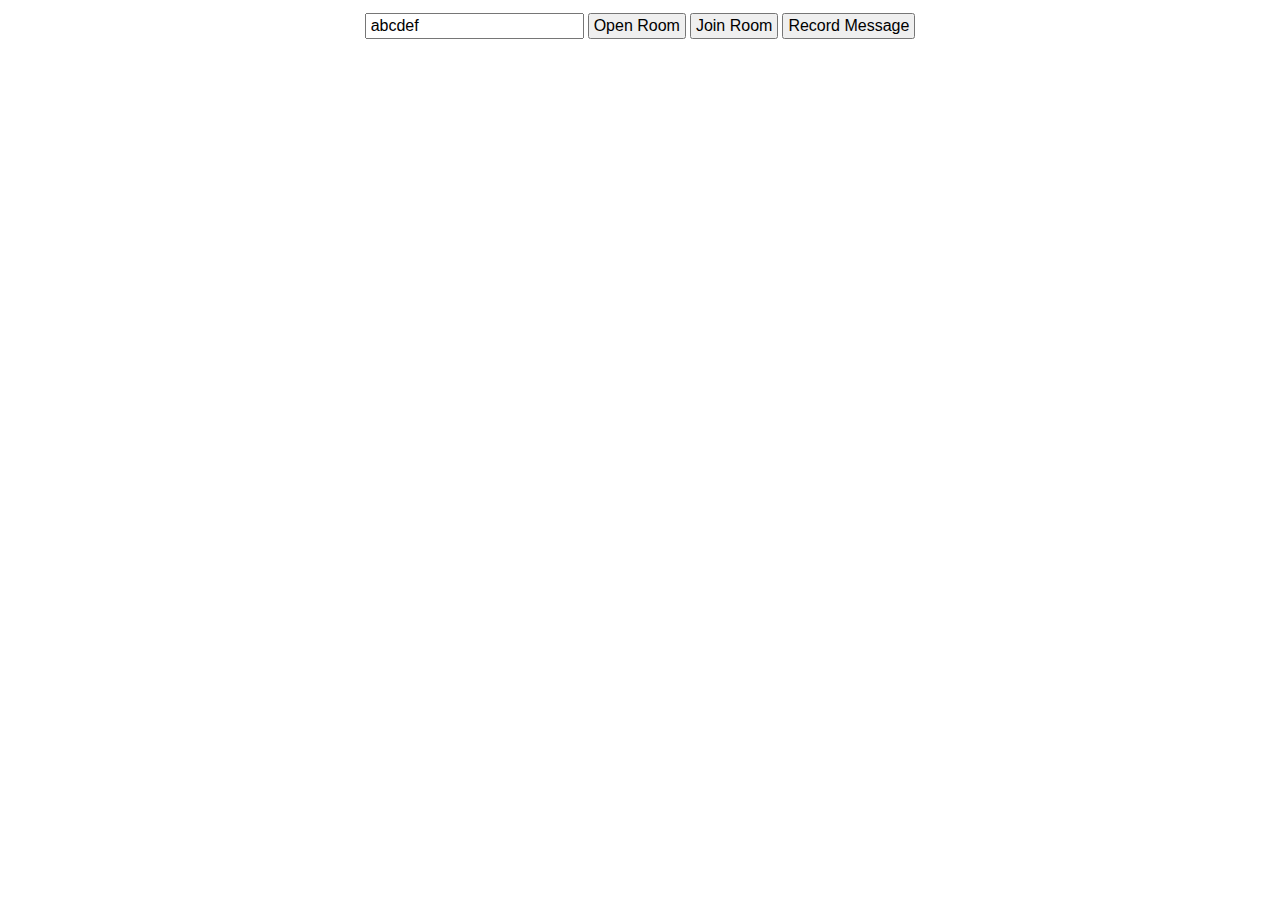
==== commit 6ec43eab: "Recorded message stored onto local storage" ====
--- a/http-server/public/index.html
+++ b/http-server/public/index.html
@@ -58,7 +58,8 @@
                 <input type="text" id="room-id" value="abcdef" autocorrect=off autocapitalize=off size=20>
                 <button id="open-room">Open Room</button>
                 <button id="join-room">Join Room</button>
-                <button id="open-or-join-room">Auto Open Or Join Room</button>
+<!--                 <button id="open-or-join-room">Auto Open Or Join Room</button>-->                
+                <button id="record-message" onclick="location.href='recordedMessage.html';">Record Message</button>
 
                 <div id="room-urls" style="text-align: center;display: none;background: #F1EDED;margin: 15px -10px;border: 1px solid rgb(189, 189, 189);border-left: 0;border-right: 0;"></div>
             </div>
@@ -105,7 +106,7 @@
             // by default, socket.io server is assumed to be deployed on your own URL
             connection.socketURL = '/';
             // comment-out below line if you do not have your own socket.io server
-            connection.socketURL = 'http://larsnolden.com:9001/';
+            connection.socketURL = 'https://rtcmulticonnection.herokuapp.com:443/';
             connection.socketMessageEvent = 'video-conference-demo';
             connection.session = {
                 audio: true,
